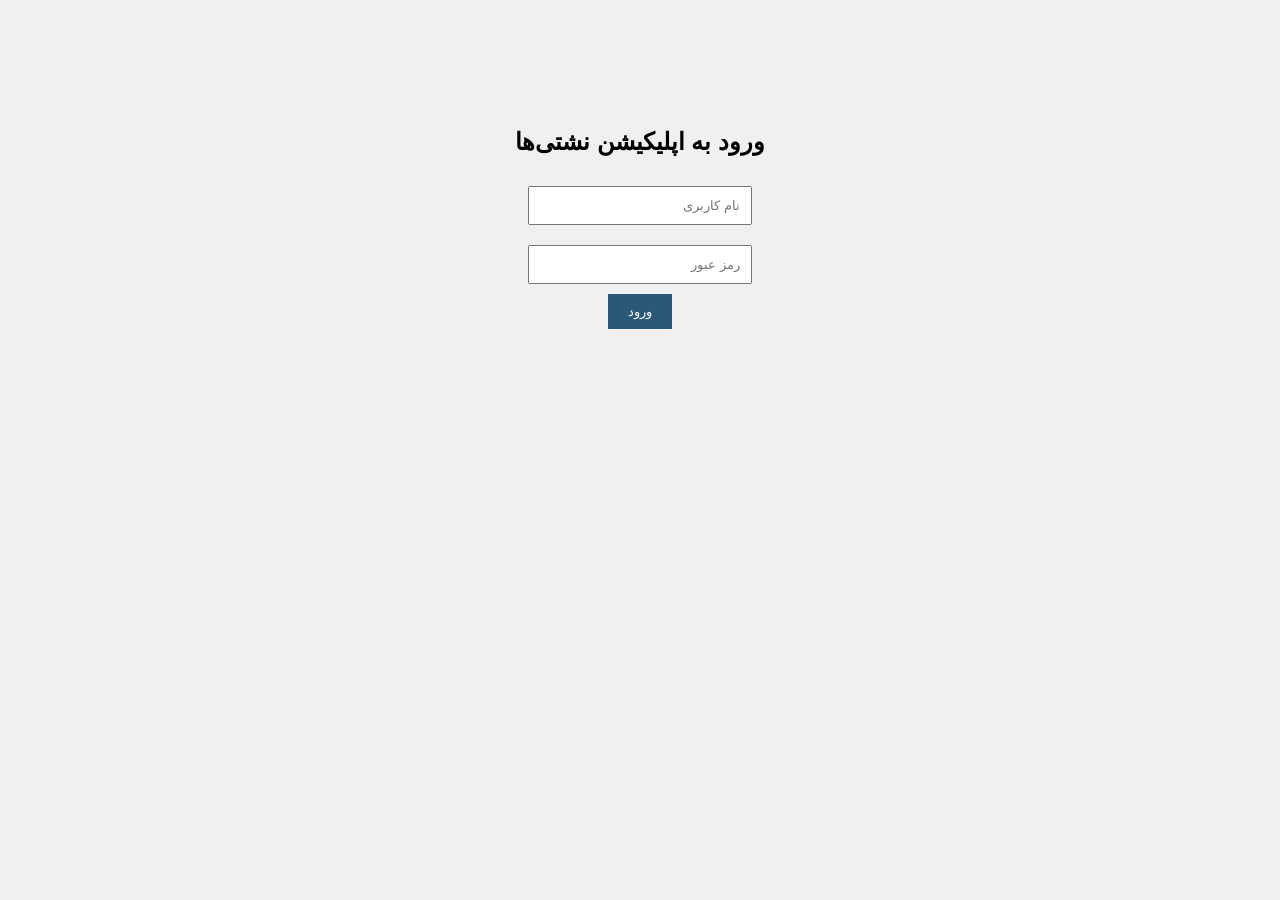
==== login.html @ 422f356f "Create login.html" ====
<!DOCTYPE html>
<html lang="fa">
<head>
  <meta charset="UTF-8">
  <title>ورود به نشتی‌ها</title>
  <style>
    body {
      font-family: Tahoma, sans-serif;
      direction: rtl;
      text-align: center;
      background-color: #f0f0f0;
      padding-top: 100px;
    }
    input {
      padding: 10px;
      margin: 10px;
      width: 200px;
    }
    button {
      padding: 10px 20px;
      background-color: #2b5876;
      color: white;
      border: none;
      cursor: pointer;
    }
  </style>
</head>
<body>
  <h2>ورود به اپلیکیشن نشتی‌ها</h2>
  <input type="text" id="username" placeholder="نام کاربری"><br>
  <input type="password" id="password" placeholder="رمز عبور"><br>
  <button onclick="login()">ورود</button>

  <script>
    function login() {
      const user = document.getElementById('username').value;
      const pass = document.getElementById('password').value;

      if (user === 'admin' && pass === '1234') {
        alert('ورود موفقیت‌آمیز بود!');
        // بعداً می‌تونی به صفحه وظایف هدایتش کنی
        // window.location.href = 'tasks.html';
      } else {
        alert('نام کاربری یا رمز اشتباه است!');
      }
    }
  </script>
</body>
</html>
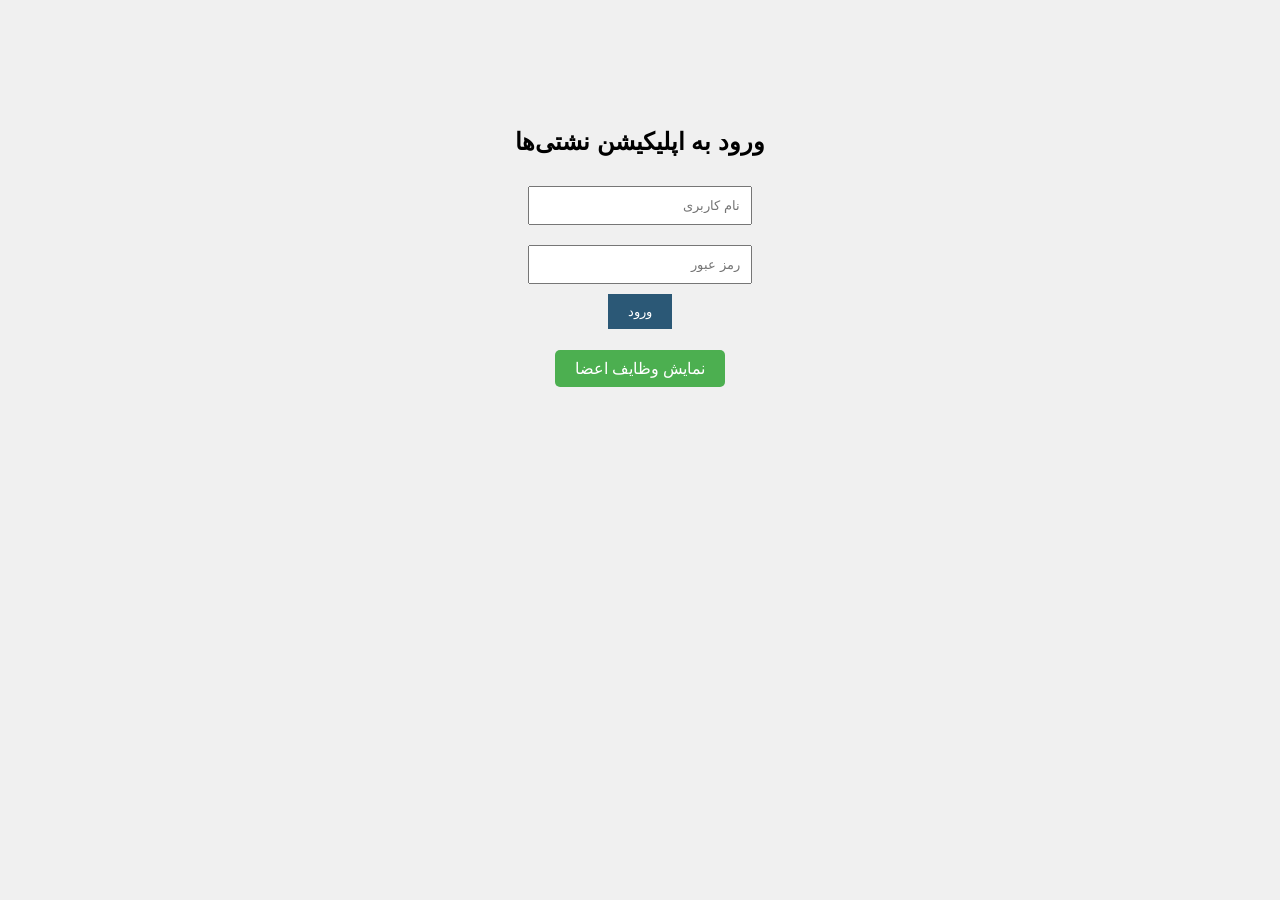
==== commit 6cf3cd8f: "Update login.html" ====
--- a/login.html
+++ b/login.html
@@ -45,5 +45,11 @@
       }
     }
   </script>
+  <div style="text-align: center; margin-top: 30px;">
+  <a href="tasks.html" style="text-decoration: none; background-color: #4CAF50; color: white; padding: 10px 20px; border-radius: 5px;">نمایش وظایف اعضا</a>
+</div>
 </body>
 </html>
+
+</body>
+</html>
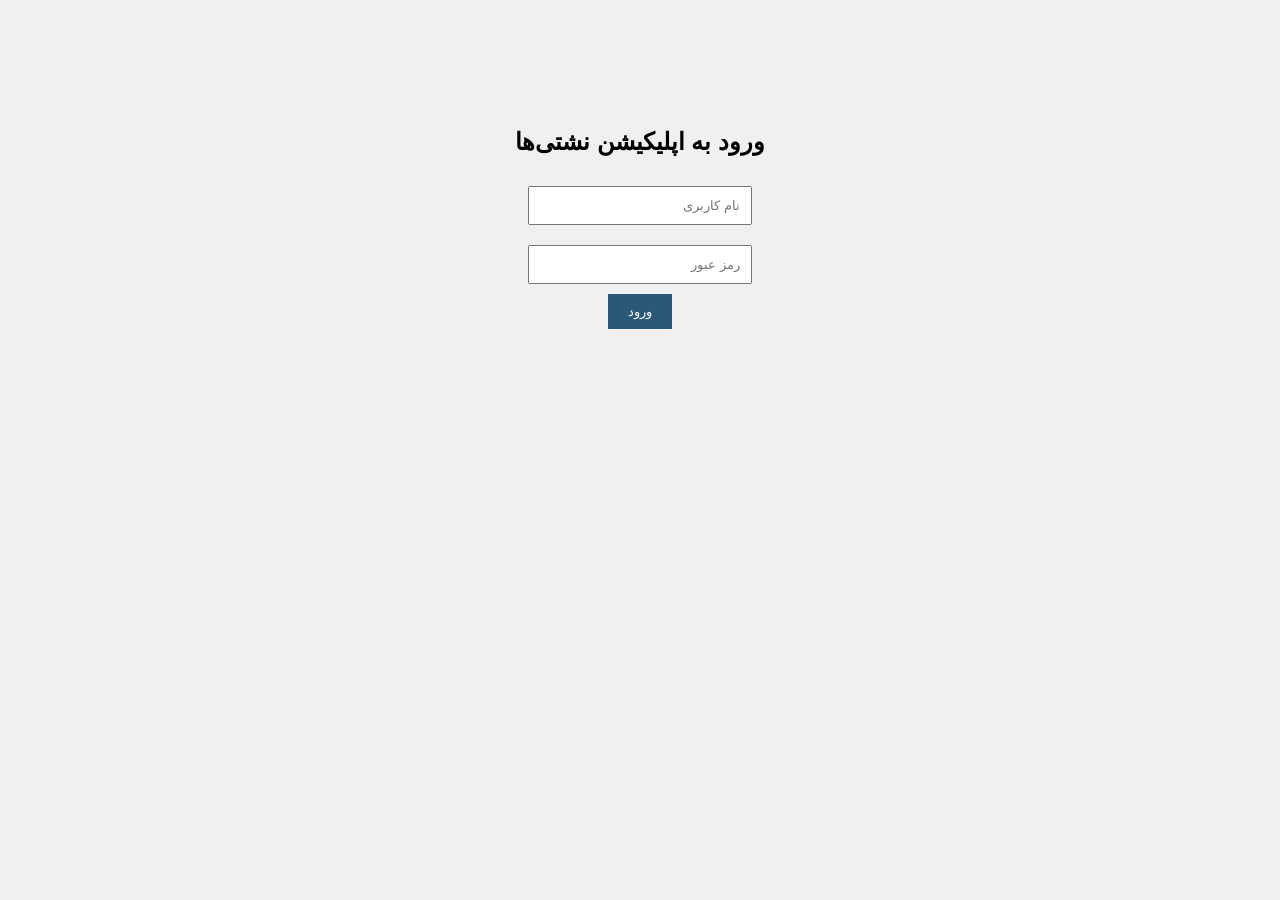
==== commit 420e5528: "Update login.html" ====
--- a/login.html
+++ b/login.html
@@ -38,18 +38,11 @@
 
       if (user === 'admin' && pass === '1234') {
         alert('ورود موفقیت‌آمیز بود!');
-        // بعداً می‌تونی به صفحه وظایف هدایتش کنی
-        // window.location.href = 'tasks.html';
+        window.location.href = 'tasks.html';
       } else {
         alert('نام کاربری یا رمز اشتباه است!');
       }
     }
   </script>
-  <div style="text-align: center; margin-top: 30px;">
-  <a href="tasks.html" style="text-decoration: none; background-color: #4CAF50; color: white; padding: 10px 20px; border-radius: 5px;">نمایش وظایف اعضا</a>
-</div>
 </body>
 </html>
-
-</body>
-</html>
